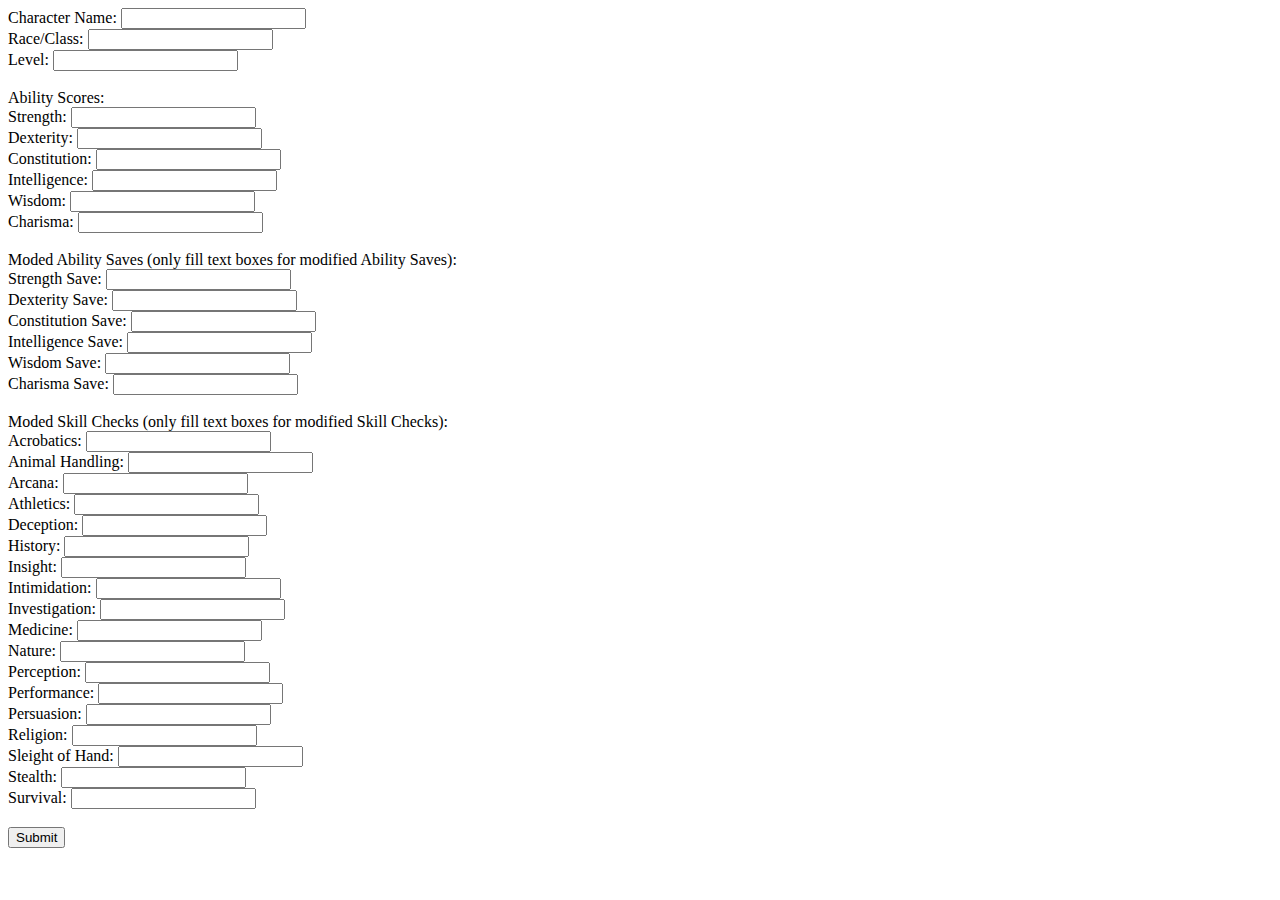
==== CEntCreation/CentUI.html @ b3354274 "first commit" ====
<html>
<head>
<title>Page Title</title>

<meta name="viewport" content="width=device-width, initial-scale=1.0">


</head>
<body>


<form action='createCent.php' method='post'>
	<label for='CentName'>Character Name: </label>
	<input type='text' id='CentName' name='CentName'><br>

	<label for='rc'>Race/Class: </label>
	<input type='text' id='rc' name='rc'><br>

	<label for='cr'>Level: </label>
	<input type='text' id='cr' name='cr'><br>


	<br>
	Ability Scores:<br>
	<label for='strength'>Strength: </label>
	<input type='text' id='strength' name='strength'><br>

	<label for='dexterity'>Dexterity: </label>
	<input type='text' id='dexterity' name='dexterity'><br>

	<label for='constitution'>Constitution: </label>
	<input type='text' id='constitution' name='constitution'><br>

	<label for='intelligence'>Intelligence: </label>
	<input type='text' id='intelligence' name='intelligence'><br>

	<label for='wisdom'>Wisdom: </label>
	<input type='text' id='wisdom' name='wisdom'><br>

	<label for='charisma'>Charisma: </label>
	<input type='text' id='charisma' name='charisma'><br>


	<br>
	Moded Ability Saves (only fill text boxes for modified Ability Saves):<br>
	<label for='strSav'>Strength Save: </label>
	<input type='text' id='strSav' name='strSav'><br>

	<label for='dexSav'>Dexterity Save: </label>
	<input type='text' id='dexSav' name='dexSav'><br>

	<label for='conSav'>Constitution Save: </label>
	<input type='text' id='conSav' name='conSav'><br>

	<label for='intSav'>Intelligence Save: </label>
	<input type='text' id='intSav' name='intSav'><br>

	<label for='wisSav'>Wisdom Save: </label>
	<input type='text' id='wisSav' name='wisSav'><br>

	<label for='chaSav'>Charisma Save: </label>
	<input type='text' id='chaSav' name='chaSav'><br>


	<br>
	Moded Skill Checks (only fill text boxes for modified Skill Checks):<br>
	<label for='acrobatics'>Acrobatics: </label>
	<input type='text' id='acrobatics' name='acrobatics'><br>

	<label for='animalHandling'>Animal  Handling: </label>
	<input type='text' id='animalHandling' name='animalHandling'><br>

	<label for='arcana'>Arcana: </label>
	<input type='text' id='arcana' name='arcana'><br>

	<label for='athletics'>Athletics: </label>
	<input type='text' id='athletics' name='athletics'><br>

	<label for='deception'>Deception: </label>
	<input type='text' id='deception' name='deception'><br>

	<label for='history'>History: </label>
	<input type='text' id='history' name='history'><br>

	<label for='insight'>Insight: </label>
	<input type='text' id='insight' name='insight'><br>

	<label for='intimidation'>Intimidation: </label>
	<input type='text' id='intimidation' name='intimidation'><br>

	<label for='investigation'>Investigation: </label>
	<input type='text' id='investigation' name='investigation'><br>

	<label for='medicine'>Medicine: </label>
	<input type='text' id='medicine' name='medicine'><br>

	<label for='nature'>Nature: </label>
	<input type='text' id='nature' name='nature'><br>

	<label for='perception'>Perception: </label>
	<input type='text' id='perception' name='perception'><br>

  <label for='performance'>Performance: </label>
	<input type='text' id='performance' name='performance'><br>

	<label for='persuasion'>Persuasion: </label>
	<input type='text' id='persuasion' name='persuasion'><br>

	<label for='religion'>Religion: </label>
	<input type='text' id='religion' name='religion'><br>

	<label for='SoH'>Sleight of Hand: </label>
	<input type='text' id='SoH' name='SoH'><br>

	<label for='stealth'>Stealth: </label>
	<input type='text' id='stealth' name='stealth'><br>

	<label for='survival'>Survival: </label>
	<input type='text' id='survival' name='survival'><br>

	<br>
	<input type="submit" value="Submit">
</form>




</body>
</html>
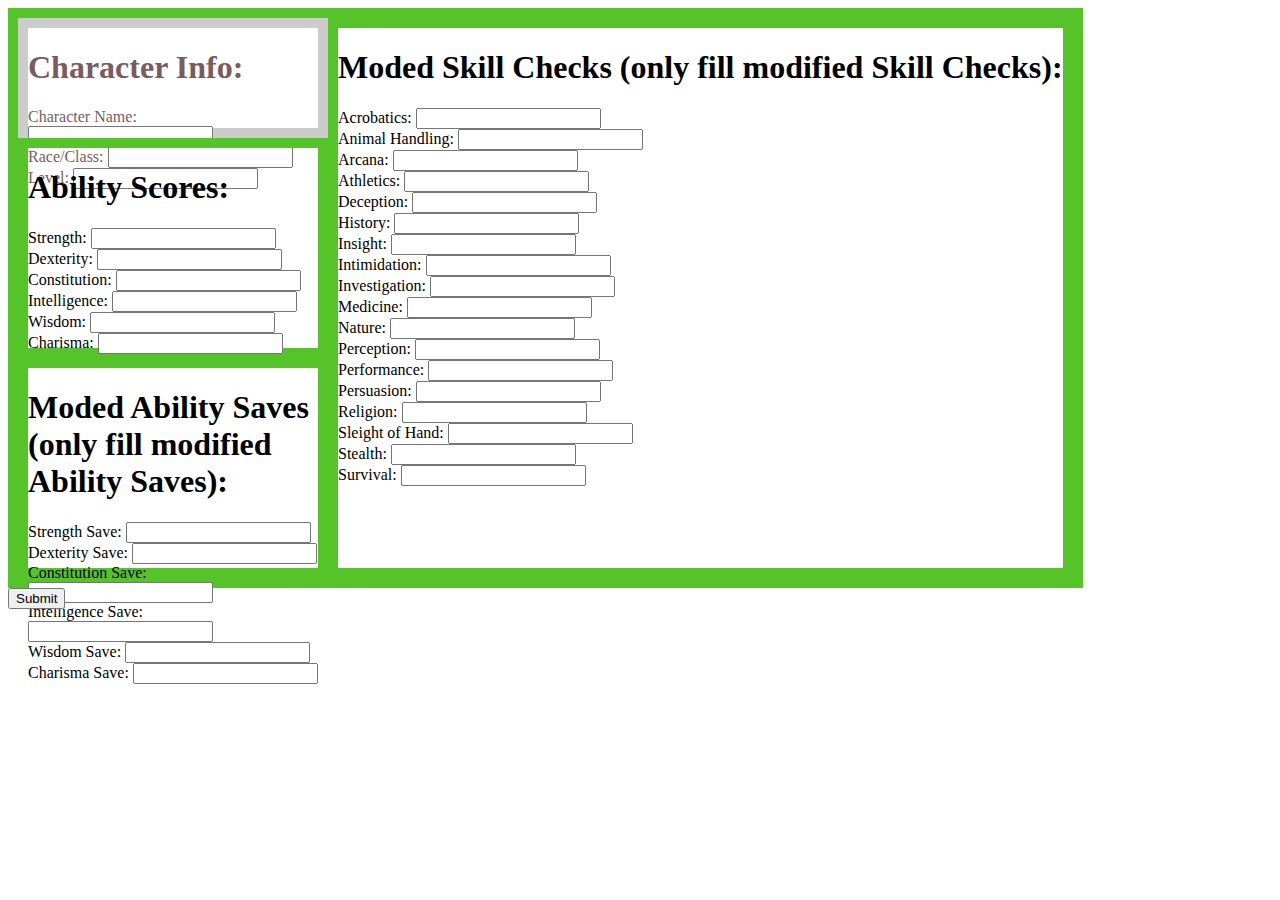
==== commit fb25387f: "adding css" ====
--- a/CEntCreation/CentUI.html
+++ b/CEntCreation/CentUI.html
@@ -1,124 +1,135 @@
-
+<!DOCTYPE html>
 <html>
 <head>
-<title>Page Title</title>
-
-<meta name="viewport" content="width=device-width, initial-scale=1.0">
-
+<title>Cent UI</title>
+<meta name="viewport" content="width=device-width, initial-scale=1.0" charset="UTF-8">
+<link rel="stylesheet" href="CentUI.css">
 
 </head>
 <body>
 
 
 <form action='createCent.php' method='post'>
-	<label for='CentName'>Character Name: </label>
-	<input type='text' id='CentName' name='CentName'><br>
+	<div class="grid-container">
 
-	<label for='rc'>Race/Class: </label>
-	<input type='text' id='rc' name='rc'><br>
+			<div class="firstBlock">
+				<h1>Character Info:</h1>
+				<label for='centName'>Character Name: </label>
+				<input type='text' id='centName' name='centName'><br>
 
-	<label for='cr'>Level: </label>
-	<input type='text' id='cr' name='cr'><br>
+				<label for='rc'>Race/Class: </label>
+				<input type='text' id='rc' name='rc'><br>
+
+				<label for='cr'>Level: </label>
+				<input type='number' id='cr' name='cr'><br>
+			</div>
+		
+
+		
+			<div class="abilScores">
+				<h1>Ability Scores:</h1>
+				<label for='strength'>Strength: </label>
+				<input type='number' id='strength' name='strength'><br>
+
+				<label for='dexterity'>Dexterity: </label>
+				<input type='number' id='dexterity' name='dexterity'><br>
+
+				<label for='constitution'>Constitution: </label>
+				<input type='number' id='constitution' name='constitution'><br>
+
+				<label for='intelligence'>Intelligence: </label>
+				<input type='number' id='intelligence' name='intelligence'><br>
+
+				<label for='wisdom'>Wisdom: </label>
+				<input type='number' id='wisdom' name='wisdom'><br>
+
+				<label for='charisma'>Charisma: </label>
+				<input type='number' id='charisma' name='charisma'><br>
+			</div>
+		
 
 
-	<br>
-	Ability Scores:<br>
-	<label for='strength'>Strength: </label>
-	<input type='text' id='strength' name='strength'><br>
+		
+			<div class="abilSaves">
+				<h1>Moded Ability Saves (only fill modified Ability Saves):</h1>
+				<label for='strSav'>Strength Save: </label>
+				<input type='number' id='strSav' name='strSav'><br>
 
-	<label for='dexterity'>Dexterity: </label>
-	<input type='text' id='dexterity' name='dexterity'><br>
+				<label for='dexSav'>Dexterity Save: </label>
+				<input type='number' id='dexSav' name='dexSav'><br>
 
-	<label for='constitution'>Constitution: </label>
-	<input type='text' id='constitution' name='constitution'><br>
+				<label for='conSav'>Constitution Save: </label>
+				<input type='number' id='conSav' name='conSav'><br>
 
-	<label for='intelligence'>Intelligence: </label>
-	<input type='text' id='intelligence' name='intelligence'><br>
+				<label for='intSav'>Intelligence Save: </label>
+				<input type='number' id='intSav' name='intSav'><br>
 
-	<label for='wisdom'>Wisdom: </label>
-	<input type='text' id='wisdom' name='wisdom'><br>
+				<label for='wisSav'>Wisdom Save: </label>
+				<input type='number' id='wisSav' name='wisSav'><br>
 
-	<label for='charisma'>Charisma: </label>
-	<input type='text' id='charisma' name='charisma'><br>
+				<label for='chaSav'>Charisma Save: </label>
+				<input type='number' id='chaSav' name='chaSav'><br>
+			</div>
+		
 
 
-	<br>
-	Moded Ability Saves (only fill text boxes for modified Ability Saves):<br>
-	<label for='strSav'>Strength Save: </label>
-	<input type='text' id='strSav' name='strSav'><br>
+		<div class="skillChecks">
+			<h1>Moded Skill Checks (only fill modified Skill Checks):</h1>
+			<label for='acrobatics'>Acrobatics: </label>
+			<input type='number' id='acrobatics' name='acrobatics'><br>
 
-	<label for='dexSav'>Dexterity Save: </label>
-	<input type='text' id='dexSav' name='dexSav'><br>
+			<label for='animalHandling'>Animal  Handling: </label>
+			<input type='number' id='animalHandling' name='animalHandling'><br>
 
-	<label for='conSav'>Constitution Save: </label>
-	<input type='text' id='conSav' name='conSav'><br>
+			<label for='arcana'>Arcana: </label>
+			<input type='number' id='arcana' name='arcana'><br>
 
-	<label for='intSav'>Intelligence Save: </label>
-	<input type='text' id='intSav' name='intSav'><br>
+			<label for='athletics'>Athletics: </label>
+			<input type='number' id='athletics' name='athletics'><br>
 
-	<label for='wisSav'>Wisdom Save: </label>
-	<input type='text' id='wisSav' name='wisSav'><br>
+			<label for='deception'>Deception: </label>
+			<input type='number' id='deception' name='deception'><br>
 
-	<label for='chaSav'>Charisma Save: </label>
-	<input type='text' id='chaSav' name='chaSav'><br>
+			<label for='history'>History: </label>
+			<input type='number' id='history' name='history'><br>
 
+			<label for='insight'>Insight: </label>
+			<input type='number' id='insight' name='insight'><br>
 
-	<br>
-	Moded Skill Checks (only fill text boxes for modified Skill Checks):<br>
-	<label for='acrobatics'>Acrobatics: </label>
-	<input type='text' id='acrobatics' name='acrobatics'><br>
+			<label for='intimidation'>Intimidation: </label>
+			<input type='number' id='intimidation' name='intimidation'><br>
 
-	<label for='animalHandling'>Animal  Handling: </label>
-	<input type='text' id='animalHandling' name='animalHandling'><br>
+			<label for='investigation'>Investigation: </label>
+			<input type='number' id='investigation' name='investigation'><br>
 
-	<label for='arcana'>Arcana: </label>
-	<input type='text' id='arcana' name='arcana'><br>
+			<label for='medicine'>Medicine: </label>
+			<input type='number' id='medicine' name='medicine'><br>
 
-	<label for='athletics'>Athletics: </label>
-	<input type='text' id='athletics' name='athletics'><br>
+			<label for='nature'>Nature: </label>
+			<input type='number' id='nature' name='nature'><br>
 
-	<label for='deception'>Deception: </label>
-	<input type='text' id='deception' name='deception'><br>
+			<label for='perception'>Perception: </label>
+			<input type='number' id='perception' name='perception'><br>
 
-	<label for='history'>History: </label>
-	<input type='text' id='history' name='history'><br>
+			<label for='performance'>Performance: </label>
+			<input type='number' id='performance' name='performance'><br>
 
-	<label for='insight'>Insight: </label>
-	<input type='text' id='insight' name='insight'><br>
+			<label for='persuasion'>Persuasion: </label>
+			<input type='number' id='persuasion' name='persuasion'><br>
 
-	<label for='intimidation'>Intimidation: </label>
-	<input type='text' id='intimidation' name='intimidation'><br>
+			<label for='religion'>Religion: </label>
+			<input type='number' id='religion' name='religion'><br>
 
-	<label for='investigation'>Investigation: </label>
-	<input type='text' id='investigation' name='investigation'><br>
+			<label for='SoH'>Sleight of Hand: </label>
+			<input type='number' id='SoH' name='SoH'><br>
 
-	<label for='medicine'>Medicine: </label>
-	<input type='text' id='medicine' name='medicine'><br>
+			<label for='stealth'>Stealth: </label>
+			<input type='number' id='stealth' name='stealth'><br>
 
-	<label for='nature'>Nature: </label>
-	<input type='text' id='nature' name='nature'><br>
-
-	<label for='perception'>Perception: </label>
-	<input type='text' id='perception' name='perception'><br>
-
-  <label for='performance'>Performance: </label>
-	<input type='text' id='performance' name='performance'><br>
-
-	<label for='persuasion'>Persuasion: </label>
-	<input type='text' id='persuasion' name='persuasion'><br>
-
-	<label for='religion'>Religion: </label>
-	<input type='text' id='religion' name='religion'><br>
-
-	<label for='SoH'>Sleight of Hand: </label>
-	<input type='text' id='SoH' name='SoH'><br>
-
-	<label for='stealth'>Stealth: </label>
-	<input type='text' id='stealth' name='stealth'><br>
-
-	<label for='survival'>Survival: </label>
-	<input type='text' id='survival' name='survival'><br>
-
+			<label for='survival'>Survival: </label>
+			<input type='number' id='survival' name='survival'><br>
+		</div>
+	</div>
 	<br>
 	<input type="submit" value="Submit">
 </form>
--- a/CEntCreation/CentUI.css
+++ b/CEntCreation/CentUI.css
@@ -0,0 +1,57 @@
+.grid-container {
+    display:inline-grid;
+    grid-template-columns: auto auto;
+    grid-column-gap: 0px;
+    grid-row-gap: 0px;
+}
+
+label {
+    font-family: "Times New Roman", Times, serif;
+}
+
+div {
+
+    
+    border:10px solid #54c428;
+    margin:0px;
+    padding:0px;
+}
+
+.firstBlock {
+    width:290px;
+    height:100px;
+
+    color:rgb(119, 93, 93);
+    border:10px solid #cccccc;
+    /* border-top:10px solid #cccccc; */
+    margin:0px;
+    /* margin-right:900px; */
+    padding:0px;
+}
+
+.abilScores {
+    width:290px;
+    height:200px;
+
+    
+    margin:0px;
+    padding:0px;
+}
+
+.abilSaves {
+    width:290px;
+    height:200px;
+
+    /* border:0px; */
+    margin:0px;
+    padding:0px;
+}
+
+.skillChecks {
+    
+    
+    
+
+    grid-column: 2;
+    grid-row: 1 / span 3;
+}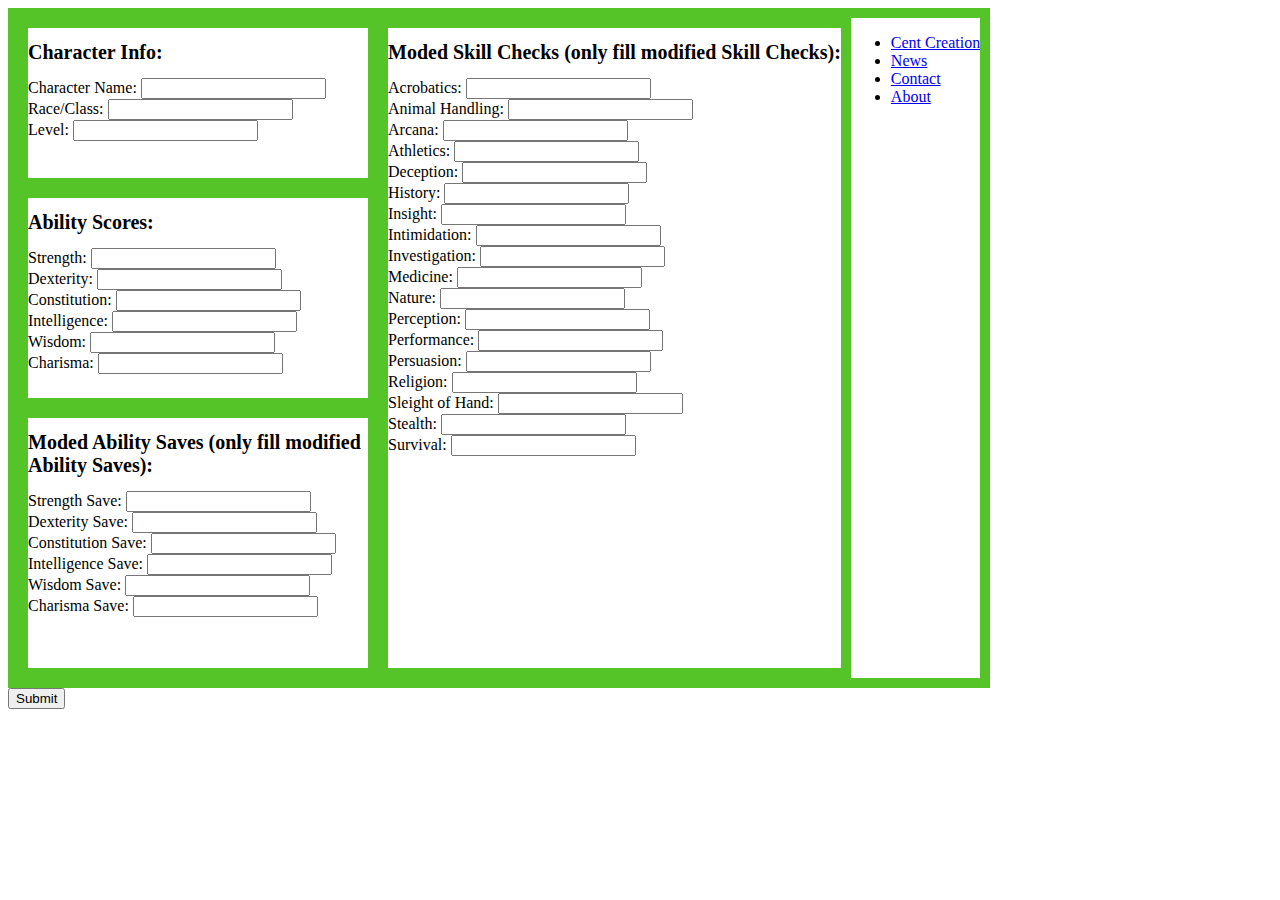
==== commit cf27a5bd: "adding nav bar" ====
--- a/CEntCreation/CentUI.html
+++ b/CEntCreation/CentUI.html
@@ -7,7 +7,7 @@
 
 </head>
 <body>
-
+	
 
 <form action='createCent.php' method='post'>
 	<div class="grid-container">
@@ -129,6 +129,14 @@
 			<label for='survival'>Survival: </label>
 			<input type='number' id='survival' name='survival'><br>
 		</div>
+
+		<ul class="nav-bar">
+			<li><a href="CentUI.html">Cent Creation</a></li>
+			<li><a href="news.asp">News</a></li>
+			<li><a href="contact.asp">Contact</a></li>
+			<li><a href="about.asp">About</a></li>
+		</ul>	
+
 	</div>
 	<br>
 	<input type="submit" value="Submit">
--- a/CEntCreation/CentUI.css
+++ b/CEntCreation/CentUI.css
@@ -1,8 +1,13 @@
 .grid-container {
     display:inline-grid;
-    grid-template-columns: auto auto;
+    grid-template-columns: auto auto auto;
     grid-column-gap: 0px;
     grid-row-gap: 0px;
+}
+
+h1 {
+    font-family: "Times New Roman", Times, serif;
+    font-size:20px;
 }
 
 label {
@@ -17,12 +22,11 @@
     padding:0px;
 }
 
+
 .firstBlock {
-    width:290px;
-    height:100px;
+    width:340px;
+    height:150px;
 
-    color:rgb(119, 93, 93);
-    border:10px solid #cccccc;
     /* border-top:10px solid #cccccc; */
     margin:0px;
     /* margin-right:900px; */
@@ -30,22 +34,26 @@
 }
 
 .abilScores {
-    width:290px;
+    width:340px;
     height:200px;
 
+    grid-column: 1;
+    grid-row: 2;
     
     margin:0px;
     padding:0px;
 }
 
 .abilSaves {
-    width:290px;
+    width:340px;
     height:200px;
 
     /* border:0px; */
     margin:0px;
     padding:0px;
+    padding-bottom:50px;
 }
+
 
 .skillChecks {
     
@@ -54,4 +62,12 @@
 
     grid-column: 2;
     grid-row: 1 / span 3;
+}
+
+.nav-bar {
+
+
+
+    grid-column: 3;
+    grid-row: 1 / span 3;
 }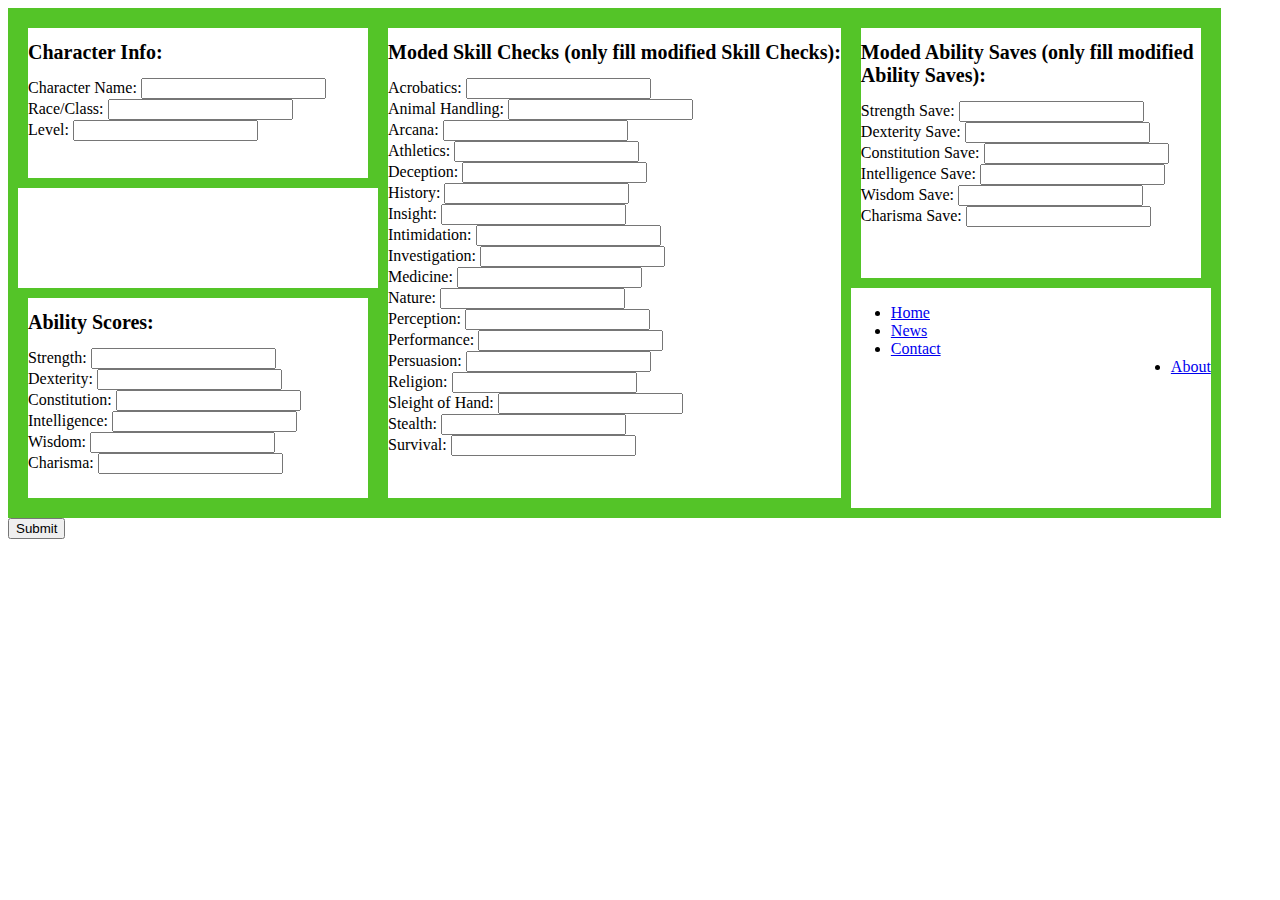
==== commit f589e87d: "Update CentUI.html" ====
--- a/CEntCreation/CentUI.html
+++ b/CEntCreation/CentUI.html
@@ -128,15 +128,14 @@
 
 			<label for='survival'>Survival: </label>
 			<input type='number' id='survival' name='survival'><br>
-		</div>
+		</div>	
 
-		<ul class="nav-bar">
-			<li><a href="CentUI.html">Cent Creation</a></li>
-			<li><a href="news.asp">News</a></li>
-			<li><a href="contact.asp">Contact</a></li>
-			<li><a href="about.asp">About</a></li>
-		</ul>	
-
+		<ul class="horizontal">
+			<li><a class="active" href="javascript:void(0)">Home</a></li>
+			<li><a href="javascript:void(0)">News</a></li>
+			<li><a href="javascript:void(0)">Contact</a></li>
+			<li class="rightli" style="float:right"><a href="javascript:void(0)">About</a></li>
+		  </ul>
 	</div>
 	<br>
 	<input type="submit" value="Submit">
